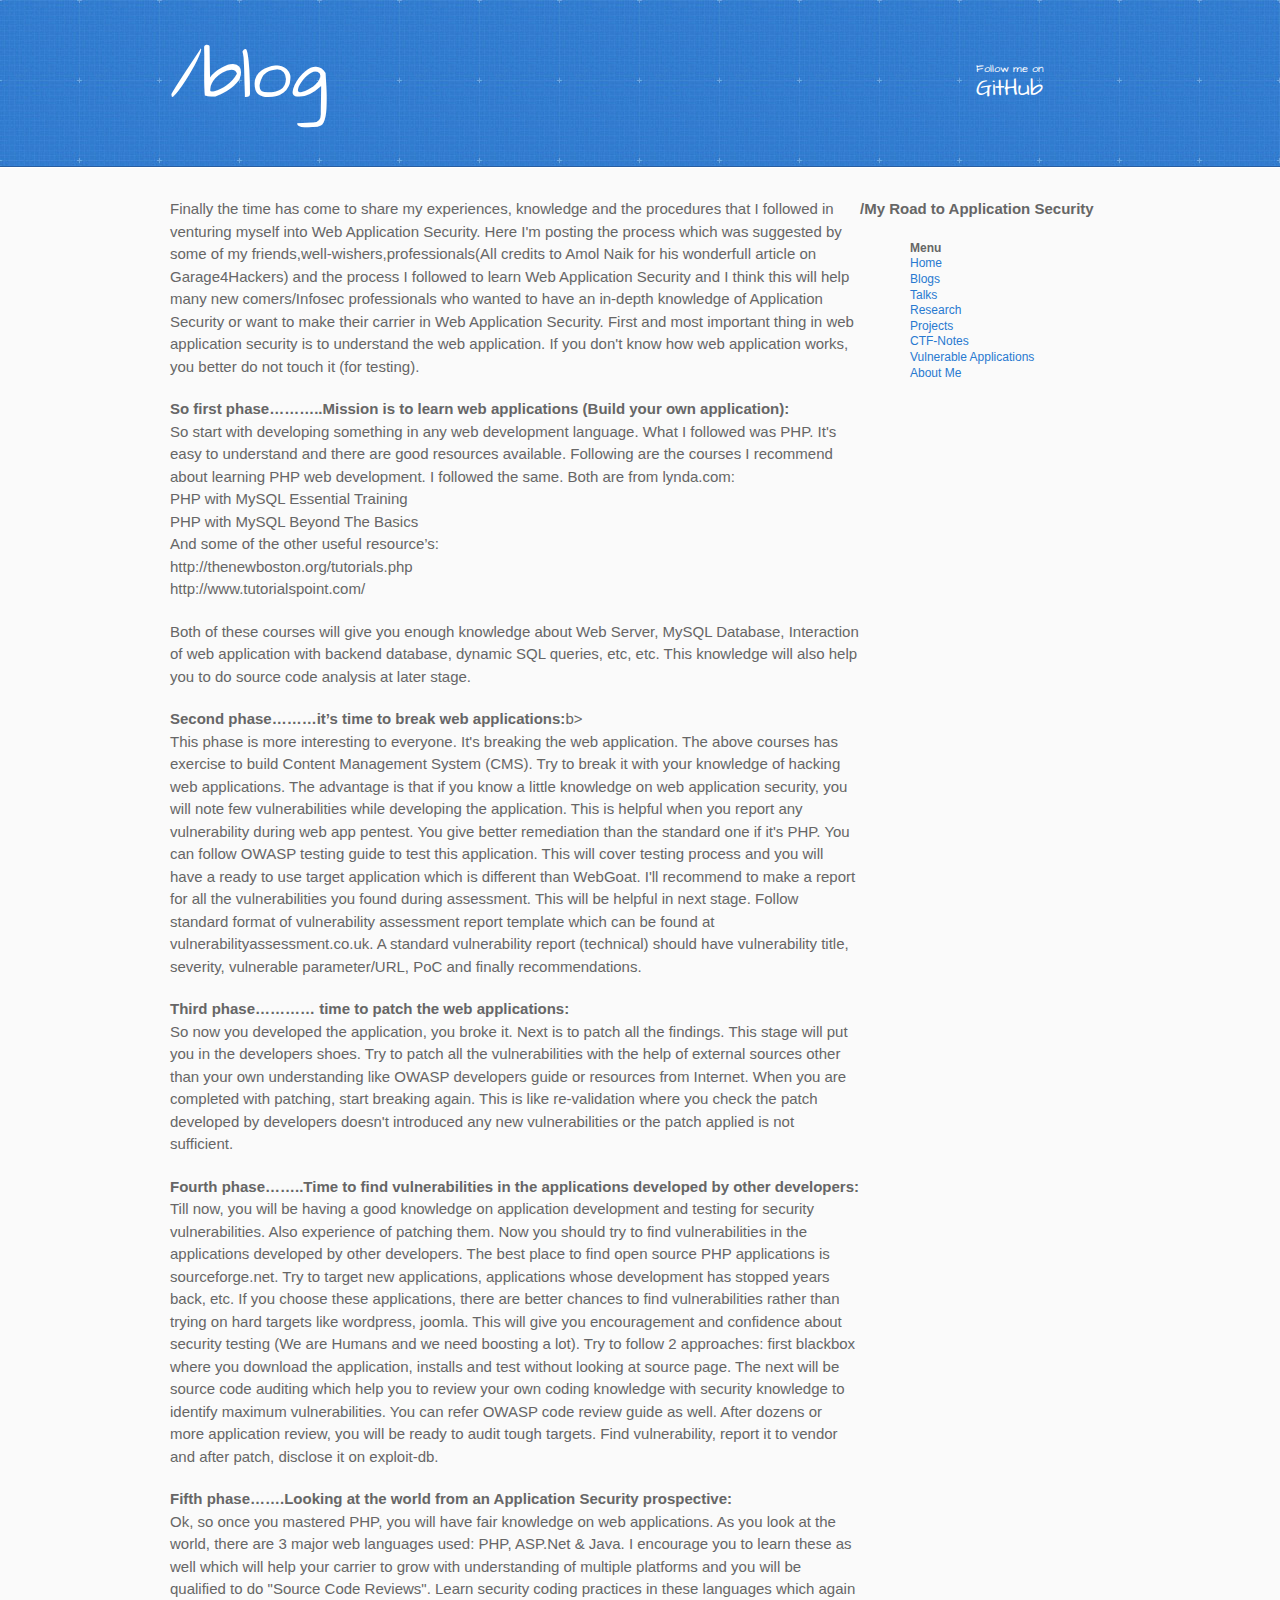
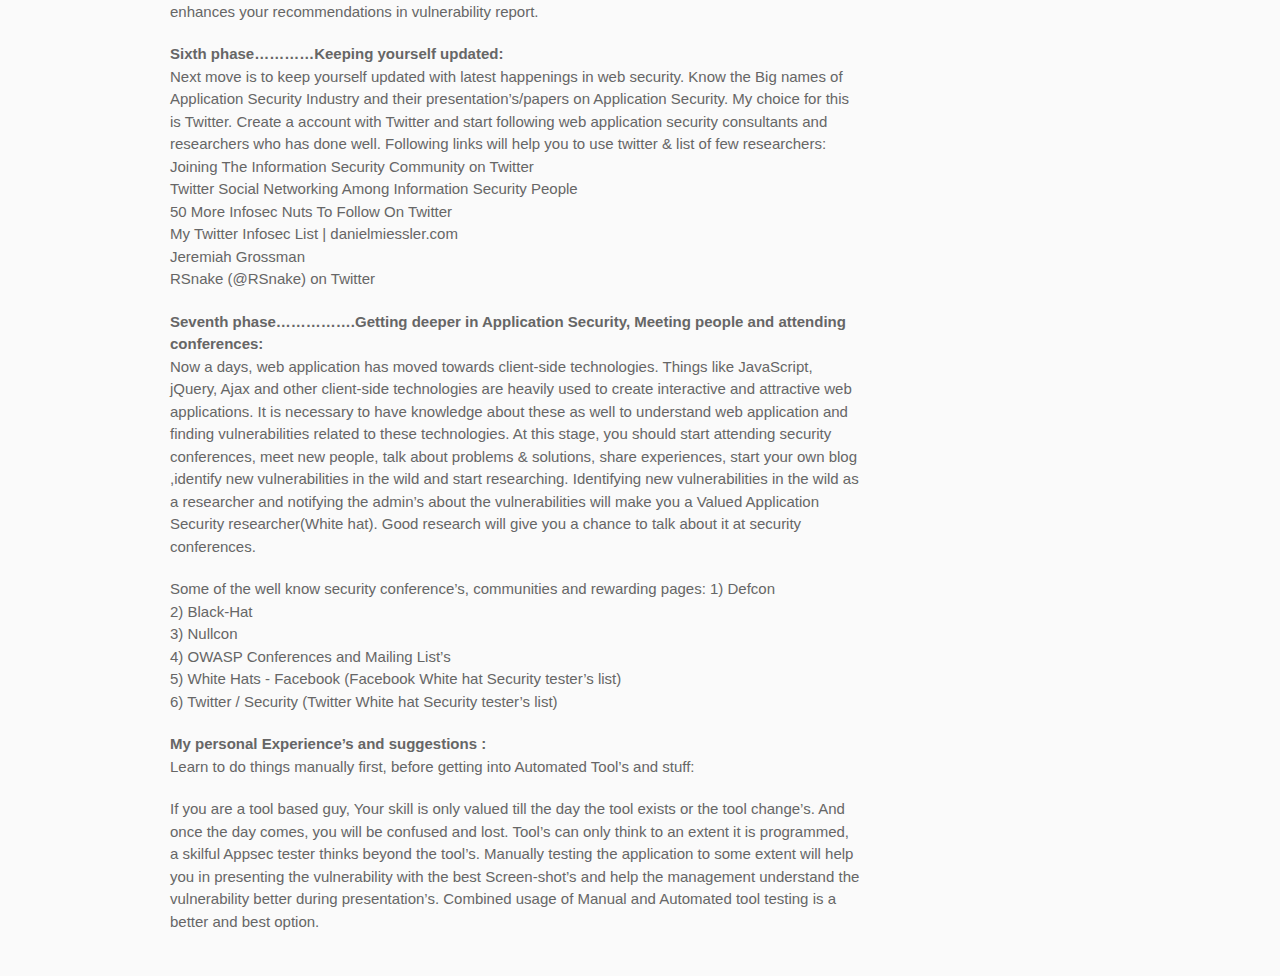
==== b2.html @ 340a8a45 "updated b2.html" ====
<!DOCTYPE html>
<html>
  <head>
    <meta charset='utf-8'>
    <meta http-equiv="X-UA-Compatible" content="chrome=1">
    <meta name="viewport" content="width=device-width, initial-scale=1, maximum-scale=1">
    <link href='https://fonts.googleapis.com/css?family=Architects+Daughter' rel='stylesheet' type='text/css'>
    <link rel="stylesheet" type="text/css" href="http://stmh-infosec.github.io/stylesheets/stylesheet.css" media="screen">
    <link rel="stylesheet" type="text/css" href="http://stmh-infosec.github.io/stylesheets/pygment_trac.css" media="screen">
    <link rel="stylesheet" type="text/css" href="http://stmh-infosec.github.io/stylesheets/print.css" media="print">
    <!--[if lt IE 9]>
    <script src="//html5shiv.googlecode.com/svn/trunk/html5.js"></script>
    <![endif]-->

    <title>stmh-infosec</title>
  </head>

  <body>
    <header>
      <div class="inner">
        <h1>/blog</h1>
        <a href="https://github.com/stmh-infosec" class="button"><small>Follow me on</small> GitHub</a>
        </div>
    </header>

    <div id="content-wrapper">
      <div class="inner clearfix">
        <b>/My Road to Application Security</b>
        <section id="main-content">
            <p>Finally the time has come to share my experiences, knowledge and the procedures that I followed in venturing  myself into  Web Application Security.

                Here I'm posting the process which was suggested by some of my friends,well-wishers,professionals(All credits to Amol Naik for his wonderfull article on Garage4Hackers) and the process I followed to learn Web Application Security and I think this will help many new comers/Infosec professionals who wanted to have an in-depth knowledge of Application Security or want to make their carrier in Web Application Security.

                First and most important thing in web application security is to understand the web application. If you don't know how web application works, you better do not touch it (for testing).
            </p>

            <b>So first phase………..Mission is to learn web applications (Build your own application):</b>

            <p>So start with developing something in any web development language. What I followed was PHP. It's easy to understand and there are good resources available. Following are the courses I recommend about learning PHP web development. I followed the same.

                Both are from lynda.com:<br>

                PHP with MySQL Essential Training<br> 
                PHP with MySQL Beyond The Basics<br>

                And some of the other useful resource’s:<br>

                http://thenewboston.org/tutorials.php<br>
                http://www.tutorialspoint.com/<br>
            </p>


            <p>Both of these courses will give you enough knowledge about Web Server, MySQL Database, Interaction of web application with backend database, dynamic SQL queries, etc, etc. This knowledge will also help you to do source code analysis at later stage.
            </p>
            <b>Second phase………it’s time to break web applications:</b>b>

            <p>This phase is more interesting to everyone. It's breaking the web application. The above courses has exercise to build Content Management System (CMS). Try to break it with your knowledge of hacking web applications. The advantage is that if you know a little knowledge on web application security, you will note few vulnerabilities while developing the application. This is helpful when you report any vulnerability during web app pentest. You give better remediation than the standard one if it's PHP. You can follow OWASP testing guide to test this application. This will cover testing process and you will have a ready to use target application which is different than WebGoat.

            I'll recommend to make a report for all the vulnerabilities you found during assessment. This will be helpful in next stage. Follow standard format of vulnerability assessment report template which can be found at vulnerabilityassessment.co.uk. A standard vulnerability report (technical) should have vulnerability title, severity, vulnerable parameter/URL, PoC and finally recommendations.
            </p>

            <b>Third phase………… time to patch the web applications:</b>

            <p>So now you developed the application, you broke it. Next is to patch all the findings. This stage will put you in the developers shoes. Try to patch all the vulnerabilities with the help of external sources other than your own understanding like OWASP developers guide or resources from Internet.

            When you are completed with patching, start breaking again. This is like re-validation where you check the patch developed by developers doesn't introduced any new vulnerabilities or the patch applied is not sufficient.
            </p>
        
            <b>Fourth phase……..Time to find vulnerabilities in the applications developed by other developers:</b>

            <p>Till now, you will be having a good knowledge on application development and testing for security vulnerabilities. Also experience of patching them. Now you should try to find vulnerabilities in the applications developed by other developers. The best place to find open source PHP applications is sourceforge.net. Try to target new applications, applications whose development has stopped years back, etc. If you choose these applications, there are better chances to find vulnerabilities rather than trying on hard targets like wordpress, joomla. This will give you encouragement and confidence about security testing (We are Humans and we need boosting a lot).

            Try to follow 2 approaches: first blackbox where you download the application, installs and test without looking at source page. The next will be source code auditing which help you to review your own coding knowledge with security knowledge to identify maximum vulnerabilities. You can refer OWASP code review guide as well.

            After dozens or more application review, you will be ready to audit tough targets. Find vulnerability, report it to vendor and after patch, disclose it on exploit-db.
            </p>

            <b>Fifth phase…….Looking at the world from an Application Security prospective:</b>

            <p>Ok, so once you mastered PHP, you will have fair knowledge on web applications. As you look at the world, there are 3 major web languages used: PHP, ASP.Net & Java. I encourage you to learn these as well which will help your carrier to grow with understanding of multiple platforms and you will be qualified to do "Source Code Reviews". Learn security coding practices in these languages which again enhances your recommendations in vulnerability report.
            </p>

            <b>Sixth phase…………Keeping yourself updated:</b>

            <p>Next move is to keep yourself updated with latest happenings in web security. Know the Big names of Application Security Industry and their presentation’s/papers on Application Security.

            My choice for this is Twitter. Create a account with Twitter and start following web application security consultants and researchers who has done well. Following links will help you to use twitter & list of few researchers:

            <br>Joining The Information Security Community on Twitter
            <br>Twitter Social Networking Among Information Security People
            <br>50 More Infosec Nuts To Follow On Twitter
            <br>My Twitter Infosec List | danielmiessler.com
            <br>Jeremiah Grossman
            <br>RSnake (@RSnake) on Twitter
            </p>

            <b>Seventh phase…………….Getting deeper in Application Security, Meeting people and attending conferences:</b>

            <p>Now a days, web application has moved towards client-side technologies. Things like JavaScript, jQuery, Ajax and other client-side technologies are heavily used to create interactive and attractive web applications. It is necessary to have knowledge about these as well to understand web application and finding vulnerabilities related to these technologies.

            At this stage, you should start attending security conferences, meet new people, talk about problems & solutions, share experiences, start your own blog ,identify new vulnerabilities in the wild and start researching. Identifying new vulnerabilities in the wild as a researcher and notifying the admin’s about the vulnerabilities will make you a Valued Application Security researcher(White hat). Good research will give you a chance to talk about it at security conferences.
            </p>

            <p> Some of the well know security conference’s, communities and rewarding pages:

            1) Defcon<br>
            2) Black-Hat<br>
            3) Nullcon <br>
            4) OWASP Conferences and Mailing List’s<br>
            5) White Hats - Facebook (Facebook White hat Security tester’s list)<br>
            6) Twitter / Security (Twitter White hat Security tester’s list)<br>
            </p>
   
            <b>My personal Experience’s and suggestions :</b>

            <p>Learn to do things manually first, before getting into Automated Tool’s and stuff:</p>

            <p>If you are a tool based guy, Your skill is only valued till the day the tool exists or the tool change’s. And once the day comes, you will be confused and lost.

            Tool’s can only think to an extent it is programmed, a skilful Appsec tester thinks beyond the tool’s.

            Manually testing the application to some extent will help you in presenting the vulnerability with the best Screen-shot’s and help the management understand the vulnerability better during presentation’s.

            Combined usage of Manual and Automated tool testing is a better and best option.
            </p>
        </section></p>
        <aside id="sidebar">
          <p><b>Menu</b><br>
            <a href="https://stmh-infosec.github.com/index.html">Home</a><br>
            <a href="https://stmh-infosec.github.com/blogs/blogs.html">Blogs</a><br>
            <a href="https://stmh-infosec.github.com/talks/talks.html">Talks</a><br>
            <a href="https://stmh-infosec.github.com/research/research.html">Research</a><br>
            <a href="https://stmh-infosec.github.com/projects/projects.html">Projects</a><br>
            <a href="https://stmh-infosec.github.com/ctf/ctf.html">CTF-Notes</a><br>
            <a href="https://stmh-infosec.github.com/vulnerableapps.html">Vulnerable Applications</a><br>
            <a href="https://stmh-infosec.github.com/abtme/abtme.html">About Me</a><br>
          </p>
        </aside>
      </div>
    </div>

  </body>
</html>
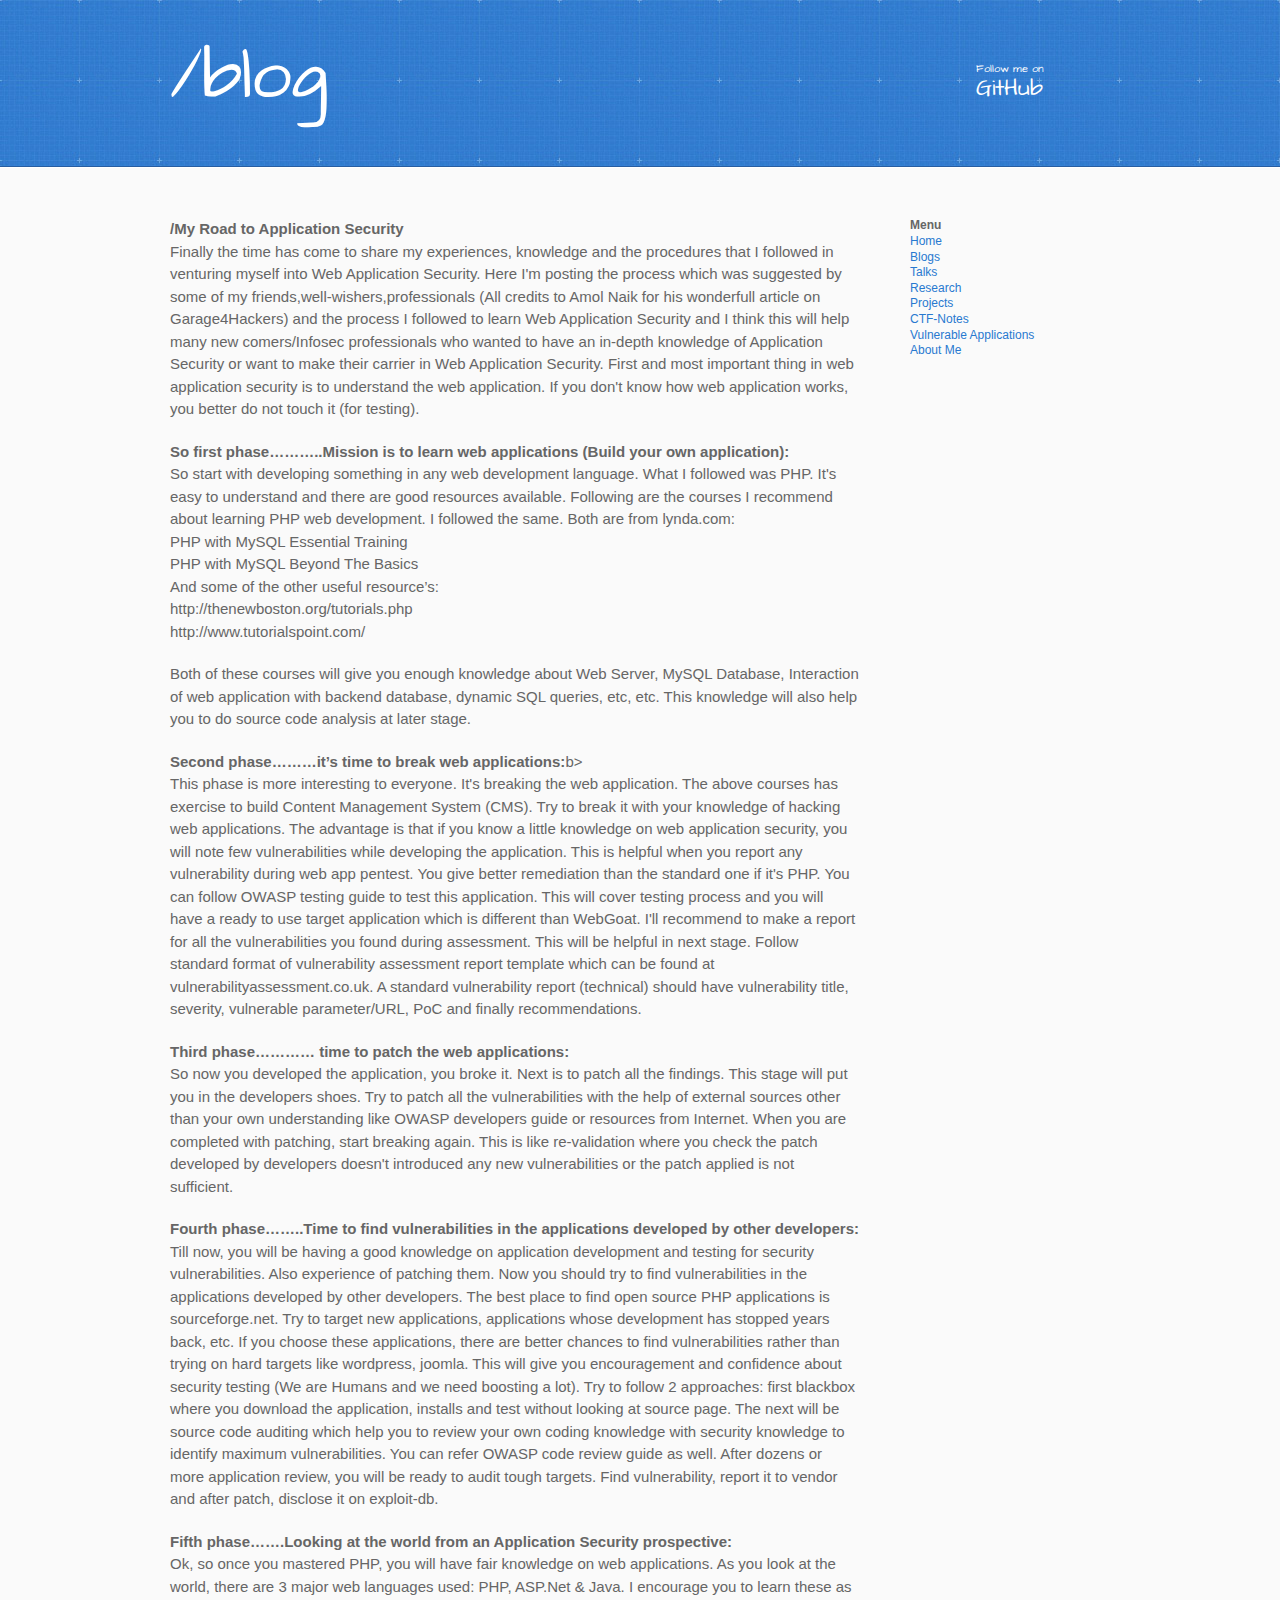
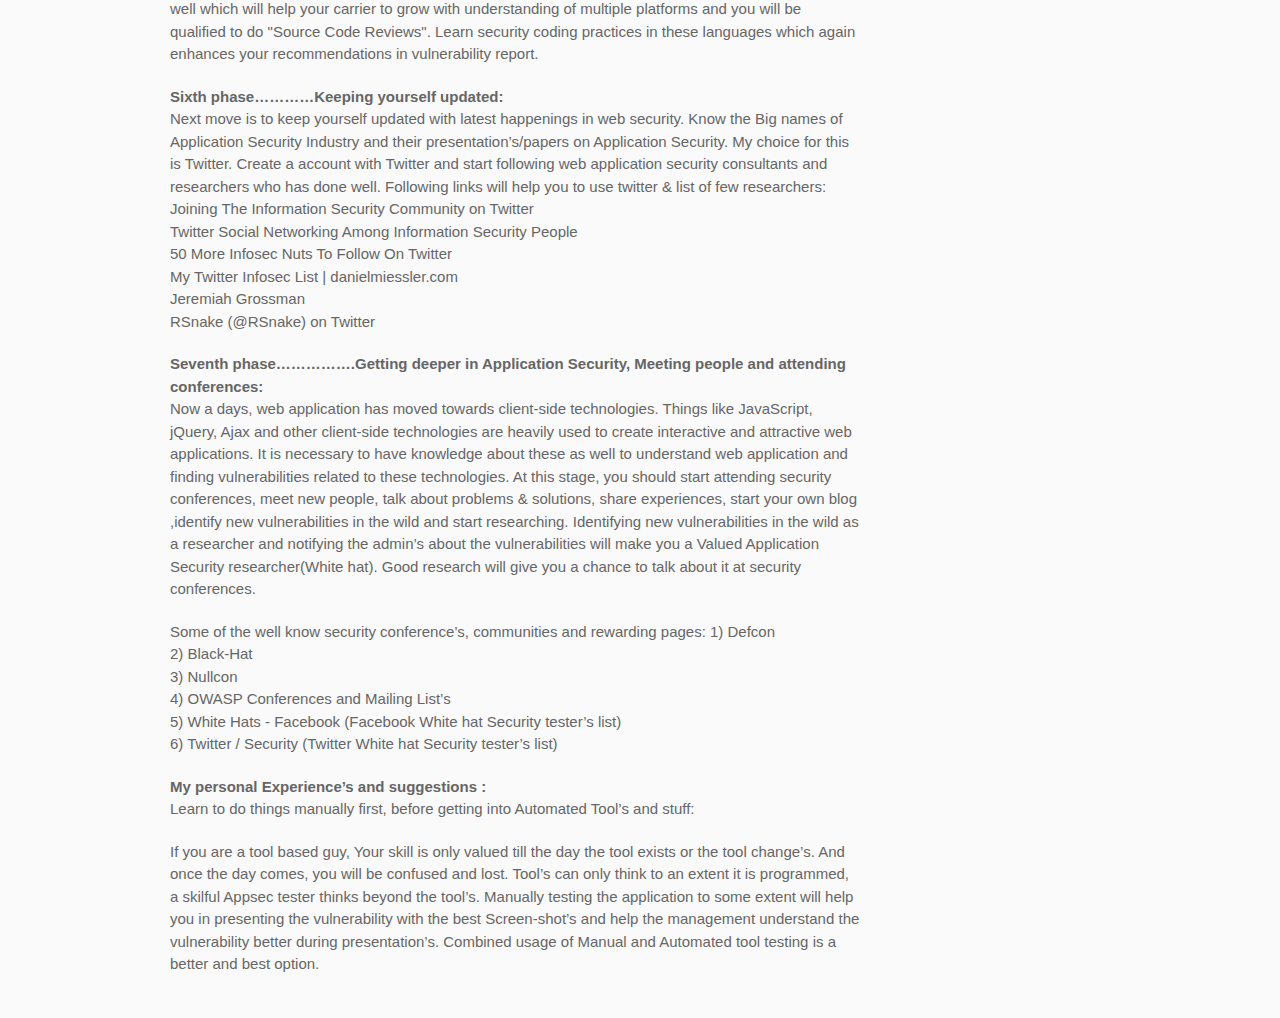
==== commit b96afb4d: "updated b2.html" ====
--- a/b2.html
+++ b/b2.html
@@ -25,18 +25,26 @@
 
     <div id="content-wrapper">
       <div class="inner clearfix">
+        <section id="main-content">
         <b>/My Road to Application Security</b>
-        <section id="main-content">
-            <p>Finally the time has come to share my experiences, knowledge and the procedures that I followed in venturing  myself into  Web Application Security.
+            <p>Finally the time has come to share my experiences, knowledge and the procedures that I followed 
+               in venturing  myself into  Web Application Security.
 
-                Here I'm posting the process which was suggested by some of my friends,well-wishers,professionals(All credits to Amol Naik for his wonderfull article on Garage4Hackers) and the process I followed to learn Web Application Security and I think this will help many new comers/Infosec professionals who wanted to have an in-depth knowledge of Application Security or want to make their carrier in Web Application Security.
+              Here I'm posting the process which was suggested by some of my friends,well-wishers,professionals
+              (All credits to Amol Naik for his wonderfull article on Garage4Hackers) and the process I followed
+              to learn Web Application Security and I think this will help many new comers/Infosec professionals
+              who wanted to have an in-depth knowledge of Application Security or want to make their carrier in 
+              Web Application Security.
 
-                First and most important thing in web application security is to understand the web application. If you don't know how web application works, you better do not touch it (for testing).
+              First and most important thing in web application security is to understand the web application. 
+              If you don't know how web application works, you better do not touch it (for testing).
             </p>
 
             <b>So first phase………..Mission is to learn web applications (Build your own application):</b>
 
-            <p>So start with developing something in any web development language. What I followed was PHP. It's easy to understand and there are good resources available. Following are the courses I recommend about learning PHP web development. I followed the same.
+            <p>So start with developing something in any web development language. What I followed was PHP. 
+            It's easy to understand and there are good resources available. Following are the courses I 
+            recommend about learning PHP web development. I followed the same.
 
                 Both are from lynda.com:<br>
 
@@ -50,41 +58,71 @@
             </p>
 
 
-            <p>Both of these courses will give you enough knowledge about Web Server, MySQL Database, Interaction of web application with backend database, dynamic SQL queries, etc, etc. This knowledge will also help you to do source code analysis at later stage.
+            <p>Both of these courses will give you enough knowledge about Web Server, MySQL Database, Interaction
+            of web application with backend database, dynamic SQL queries, etc, etc. This knowledge will also help
+            you to do source code analysis at later stage.
             </p>
             <b>Second phase………it’s time to break web applications:</b>b>
 
-            <p>This phase is more interesting to everyone. It's breaking the web application. The above courses has exercise to build Content Management System (CMS). Try to break it with your knowledge of hacking web applications. The advantage is that if you know a little knowledge on web application security, you will note few vulnerabilities while developing the application. This is helpful when you report any vulnerability during web app pentest. You give better remediation than the standard one if it's PHP. You can follow OWASP testing guide to test this application. This will cover testing process and you will have a ready to use target application which is different than WebGoat.
+            <p>This phase is more interesting to everyone. It's breaking the web application. The above courses 
+            has exercise to build Content Management System (CMS). Try to break it with your knowledge of hacking
+            web applications. The advantage is that if you know a little knowledge on web application security, you
+            will note few vulnerabilities while developing the application. This is helpful when you report any 
+            vulnerability during web app pentest. You give better remediation than the standard one if it's PHP. 
+            You can follow OWASP testing guide to test this application. This will cover testing process and you will 
+            have a ready to use target application which is different than WebGoat.
 
-            I'll recommend to make a report for all the vulnerabilities you found during assessment. This will be helpful in next stage. Follow standard format of vulnerability assessment report template which can be found at vulnerabilityassessment.co.uk. A standard vulnerability report (technical) should have vulnerability title, severity, vulnerable parameter/URL, PoC and finally recommendations.
+            I'll recommend to make a report for all the vulnerabilities you found during assessment. This will be 
+            helpful in next stage. Follow standard format of vulnerability assessment report template which can be 
+            found at vulnerabilityassessment.co.uk. A standard vulnerability report (technical) should have vulnerability
+            title, severity, vulnerable parameter/URL, PoC and finally recommendations.
             </p>
 
             <b>Third phase………… time to patch the web applications:</b>
 
-            <p>So now you developed the application, you broke it. Next is to patch all the findings. This stage will put you in the developers shoes. Try to patch all the vulnerabilities with the help of external sources other than your own understanding like OWASP developers guide or resources from Internet.
+            <p>So now you developed the application, you broke it. Next is to patch all the findings. This stage will 
+            put you in the developers shoes. Try to patch all the vulnerabilities with the help of external sources 
+            other than your own understanding like OWASP developers guide or resources from Internet.
 
-            When you are completed with patching, start breaking again. This is like re-validation where you check the patch developed by developers doesn't introduced any new vulnerabilities or the patch applied is not sufficient.
+            When you are completed with patching, start breaking again. This is like re-validation where you check the 
+            patch developed by developers doesn't introduced any new vulnerabilities or the patch applied is not sufficient.
             </p>
         
             <b>Fourth phase……..Time to find vulnerabilities in the applications developed by other developers:</b>
 
-            <p>Till now, you will be having a good knowledge on application development and testing for security vulnerabilities. Also experience of patching them. Now you should try to find vulnerabilities in the applications developed by other developers. The best place to find open source PHP applications is sourceforge.net. Try to target new applications, applications whose development has stopped years back, etc. If you choose these applications, there are better chances to find vulnerabilities rather than trying on hard targets like wordpress, joomla. This will give you encouragement and confidence about security testing (We are Humans and we need boosting a lot).
+            <p>Till now, you will be having a good knowledge on application development and testing for security 
+            vulnerabilities. Also experience of patching them. Now you should try to find vulnerabilities in the 
+            applications developed by other developers. The best place to find open source PHP applications is sourceforge.net.
+            Try to target new applications, applications whose development has stopped years back, etc. If you choose these
+            applications, there are better chances to find vulnerabilities rather than trying on hard targets like 
+            wordpress, joomla. This will give you encouragement and confidence about security testing (We are Humans 
+            and we need boosting a lot).
 
-            Try to follow 2 approaches: first blackbox where you download the application, installs and test without looking at source page. The next will be source code auditing which help you to review your own coding knowledge with security knowledge to identify maximum vulnerabilities. You can refer OWASP code review guide as well.
+            Try to follow 2 approaches: first blackbox where you download the application, installs and test without
+            looking at source page. The next will be source code auditing which help you to review your own coding 
+            knowledge with security knowledge to identify maximum vulnerabilities. You can refer OWASP code review guide as well.
 
-            After dozens or more application review, you will be ready to audit tough targets. Find vulnerability, report it to vendor and after patch, disclose it on exploit-db.
+            After dozens or more application review, you will be ready to audit tough targets. Find vulnerability,
+            report it to vendor and after patch, disclose it on exploit-db.
             </p>
 
             <b>Fifth phase…….Looking at the world from an Application Security prospective:</b>
 
-            <p>Ok, so once you mastered PHP, you will have fair knowledge on web applications. As you look at the world, there are 3 major web languages used: PHP, ASP.Net & Java. I encourage you to learn these as well which will help your carrier to grow with understanding of multiple platforms and you will be qualified to do "Source Code Reviews". Learn security coding practices in these languages which again enhances your recommendations in vulnerability report.
+            <p>Ok, so once you mastered PHP, you will have fair knowledge on web applications. As you look at the 
+            world, there are 3 major web languages used: PHP, ASP.Net & Java. I encourage you to learn these as well 
+            which will help your carrier to grow with understanding of multiple platforms and you will be qualified 
+            to do "Source Code Reviews". Learn security coding practices in these languages which again enhances your 
+            recommendations in vulnerability report.
             </p>
 
             <b>Sixth phase…………Keeping yourself updated:</b>
 
-            <p>Next move is to keep yourself updated with latest happenings in web security. Know the Big names of Application Security Industry and their presentation’s/papers on Application Security.
+            <p>Next move is to keep yourself updated with latest happenings in web security. Know the Big names of 
+            Application Security Industry and their presentation’s/papers on Application Security.
 
-            My choice for this is Twitter. Create a account with Twitter and start following web application security consultants and researchers who has done well. Following links will help you to use twitter & list of few researchers:
+            My choice for this is Twitter. Create a account with Twitter and start following web application 
+            security consultants and researchers who has done well. Following links will help you to use twitter 
+            & list of few researchers:
 
             <br>Joining The Information Security Community on Twitter
             <br>Twitter Social Networking Among Information Security People
@@ -96,9 +134,16 @@
 
             <b>Seventh phase…………….Getting deeper in Application Security, Meeting people and attending conferences:</b>
 
-            <p>Now a days, web application has moved towards client-side technologies. Things like JavaScript, jQuery, Ajax and other client-side technologies are heavily used to create interactive and attractive web applications. It is necessary to have knowledge about these as well to understand web application and finding vulnerabilities related to these technologies.
+            <p>Now a days, web application has moved towards client-side technologies. Things like JavaScript, jQuery, 
+            Ajax and other client-side technologies are heavily used to create interactive and attractive web applications.
+            It is necessary to have knowledge about these as well to understand web application and finding vulnerabilities
+            related to these technologies.
 
-            At this stage, you should start attending security conferences, meet new people, talk about problems & solutions, share experiences, start your own blog ,identify new vulnerabilities in the wild and start researching. Identifying new vulnerabilities in the wild as a researcher and notifying the admin’s about the vulnerabilities will make you a Valued Application Security researcher(White hat). Good research will give you a chance to talk about it at security conferences.
+            At this stage, you should start attending security conferences, meet new people, talk about problems 
+            & solutions, share experiences, start your own blog ,identify new vulnerabilities in the wild and start
+            researching. Identifying new vulnerabilities in the wild as a researcher and notifying the admin’s about
+            the vulnerabilities will make you a Valued Application Security researcher(White hat). Good research will 
+            give you a chance to talk about it at security conferences.
             </p>
 
             <p> Some of the well know security conference’s, communities and rewarding pages:
@@ -115,11 +160,13 @@
 
             <p>Learn to do things manually first, before getting into Automated Tool’s and stuff:</p>
 
-            <p>If you are a tool based guy, Your skill is only valued till the day the tool exists or the tool change’s. And once the day comes, you will be confused and lost.
+            <p>If you are a tool based guy, Your skill is only valued till the day the tool exists or the tool change’s. 
+            And once the day comes, you will be confused and lost.
 
             Tool’s can only think to an extent it is programmed, a skilful Appsec tester thinks beyond the tool’s.
 
-            Manually testing the application to some extent will help you in presenting the vulnerability with the best Screen-shot’s and help the management understand the vulnerability better during presentation’s.
+            Manually testing the application to some extent will help you in presenting the vulnerability with the 
+            best Screen-shot’s and help the management understand the vulnerability better during presentation’s.
 
             Combined usage of Manual and Automated tool testing is a better and best option.
             </p>
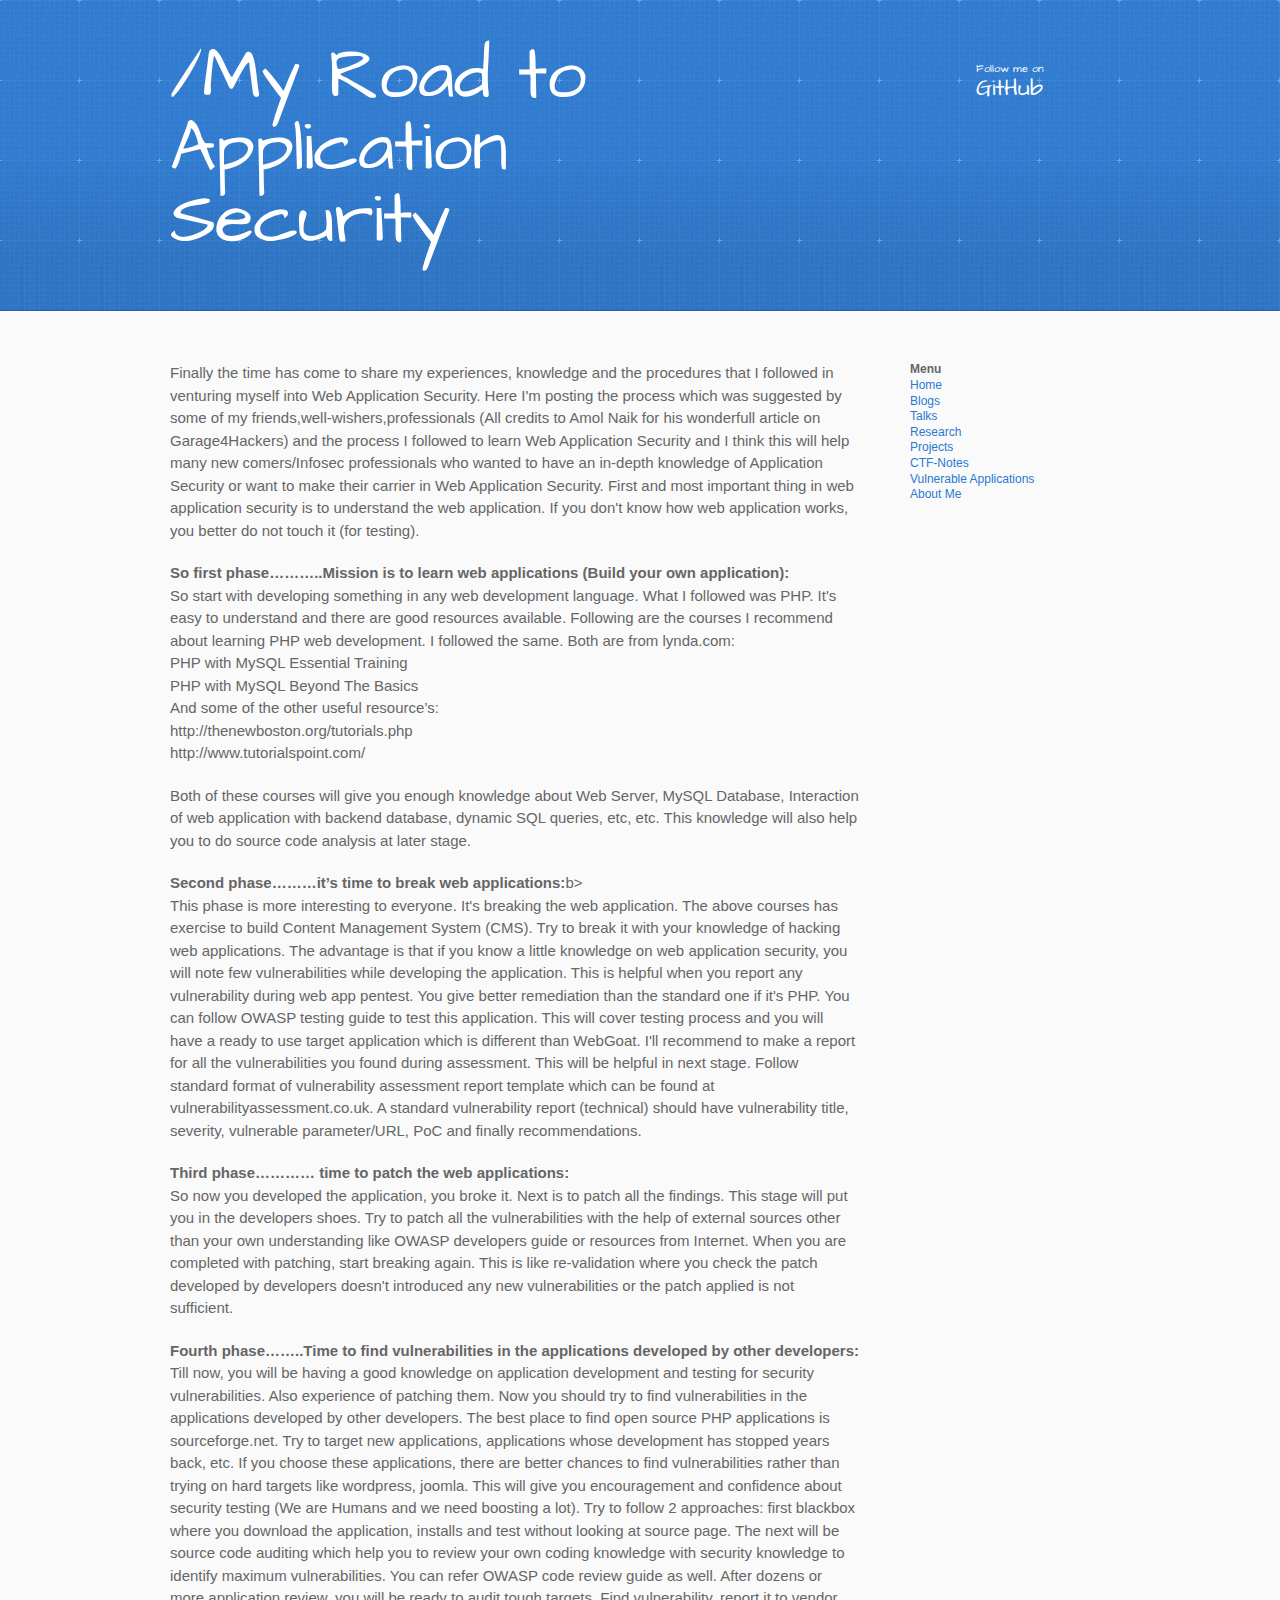
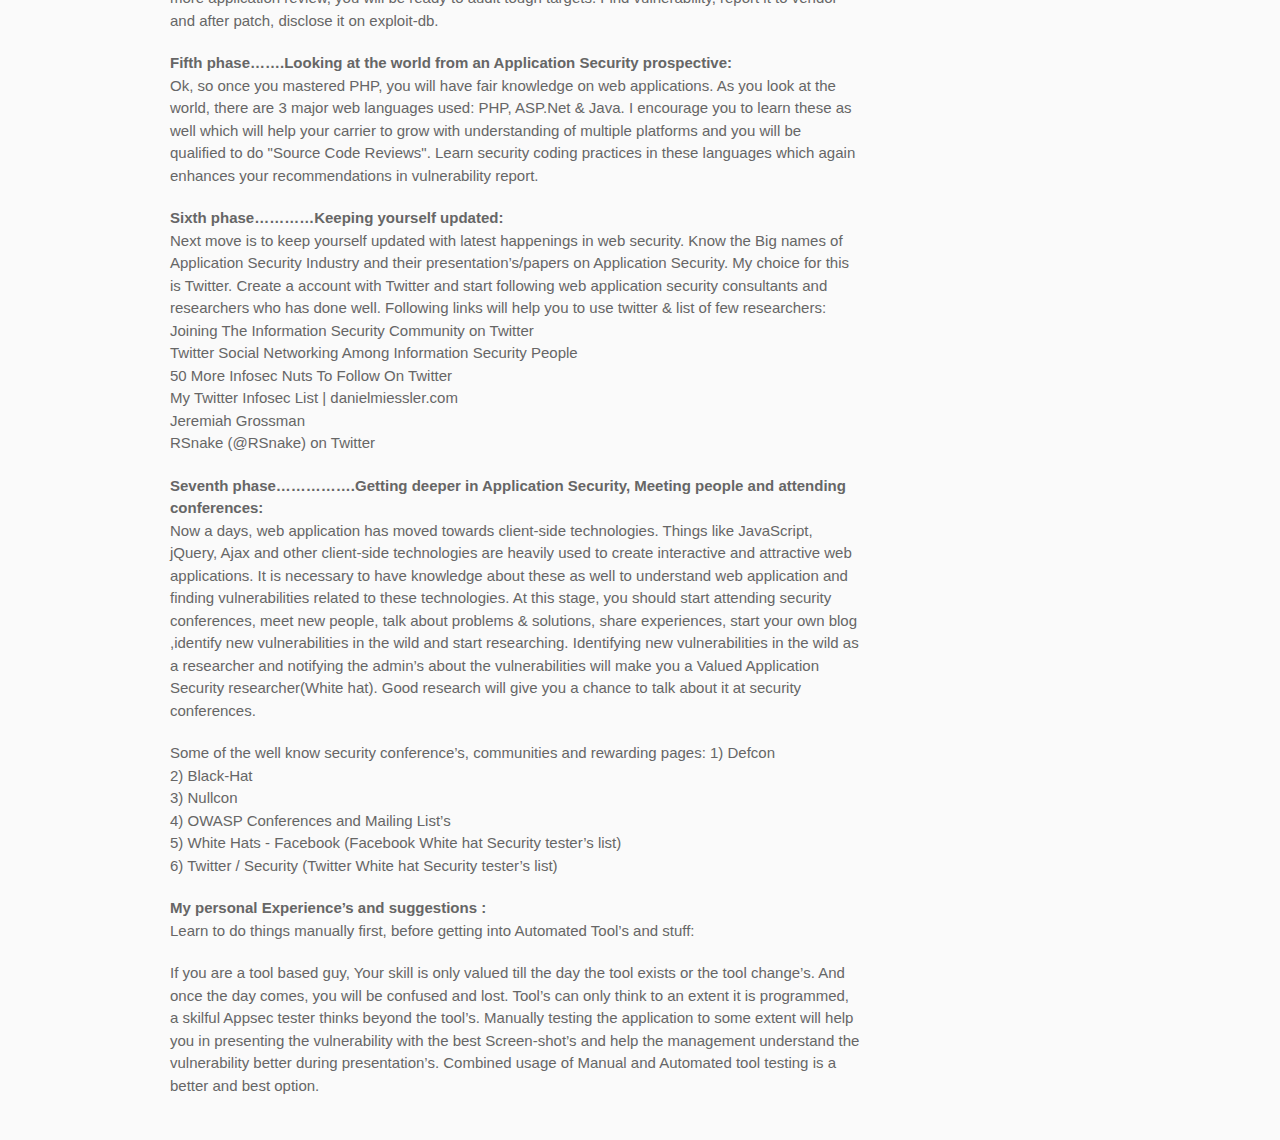
==== commit 205d9864: "updated b2.html" ====
--- a/b2.html
+++ b/b2.html
@@ -18,7 +18,7 @@
   <body>
     <header>
       <div class="inner">
-        <h1>/blog</h1>
+        <h1>/My Road to Application Security</h1>
         <a href="https://github.com/stmh-infosec" class="button"><small>Follow me on</small> GitHub</a>
         </div>
     </header>
@@ -26,7 +26,6 @@
     <div id="content-wrapper">
       <div class="inner clearfix">
         <section id="main-content">
-        <b>/My Road to Application Security</b>
             <p>Finally the time has come to share my experiences, knowledge and the procedures that I followed 
                in venturing  myself into  Web Application Security.
 
